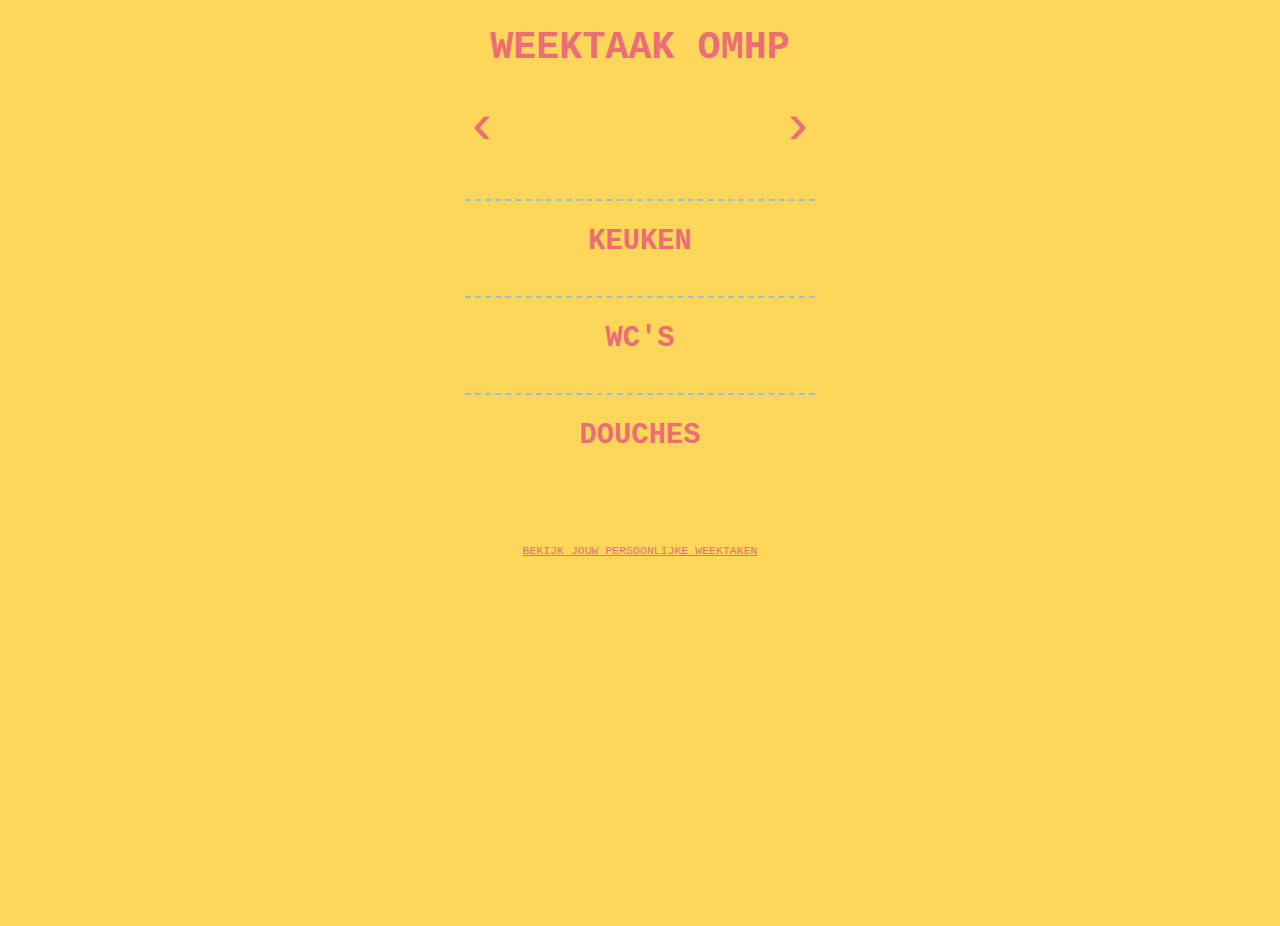
==== public/index.html @ 4dc28e6a "Restructure project" ====
<!DOCTYPE html>
<html lang="nl">
    <head>
        <title>Weektaken OMHP</title>
        <link rel="stylesheet" href="style.css"/>
        <link rel="shortcut icon" href="favicon.ico" type="image/x-icon"/>
        <script src="script.js" defer></script>
    </head>
    <body>
        <header>
            <h1><a href="/">Weektaak OMHP</a></h1>
            <nav>
                <a id="prevWeek" class="navButton">&#8249;</a>
                <span id="weeknumber"></span>
                <a id="nextWeek" class="navButton">&#8250;</a>
            </nav>
        </header>

        <main>
            <section>
                <h2>Keuken</h2>
                <p id="kitchen"></p>
            </section>

            <section>
                <h2>Wc's</h2>
                <p id="toilet"></p>
            </section>

            <section>
                <h2>Douches</h2>
                <p id="shower"></p>
            </section>
        </main>

        <footer>
            <a href="persoonlijk.html">Bekijk jouw persoonlijke weektaken</a>
        </footer>
    </body>
</html>
---- public/style.css ----
body {
  height: 100vh;
  margin: 0 auto;
  width: 35%;
  max-width: 350px;
  background-color: #FED75A;
  color: #EC6D76;
  font-family: Courier;
  text-transform: uppercase;
  text-align: center;
  font-size: 1.2rem;
}

header h1 a {
  text-decoration: none;
}

header nav {
  width: 100%;
  display: flex;
  justify-content: space-between;
  align-items: flex-start;

  & .navButton {
    font-size: 3em;
    text-decoration: none;
    user-select: none;

    flex: 0 1 auto;
  }

  & span {
    align-self: center;
  }

  & .navButton:last-child {
    align-self: flex-end;
  }
}


main {
  margin: 0 auto;
}

main section {
  border-top: 2px dashed rgb(148, 195, 223);
  margin-top: 2em;
  padding: 0 2em;
}

a {
  color: inherit;
}

footer {
  margin-top: 8em;
  font-size: 0.6em;
}

table {
  margin: 0 auto;
  border-collapse: collapse;
}

td, th {
  text-align: right;
  padding: 3px 10px 3px 10px;
  border-right: 2px dashed rgb(148, 195, 223);
}

table tr td:first-child,
table tr th:first-child {
    border-left: 0;
}
table tr td:last-child,
table tr th:last-child {
   border-right: 0;
   text-align: left;
}

th {
  border-bottom: 2px dashed rgb(148, 195, 223);
  text-align: left;
}

#names {
  border: 0;
  margin-bottom: 2em;
  background: inherit;
  font-family: Courier;
  color: #EC6D76;
  font-weight: bold;
  text-align: center;
  font-size: 0.7em;
}
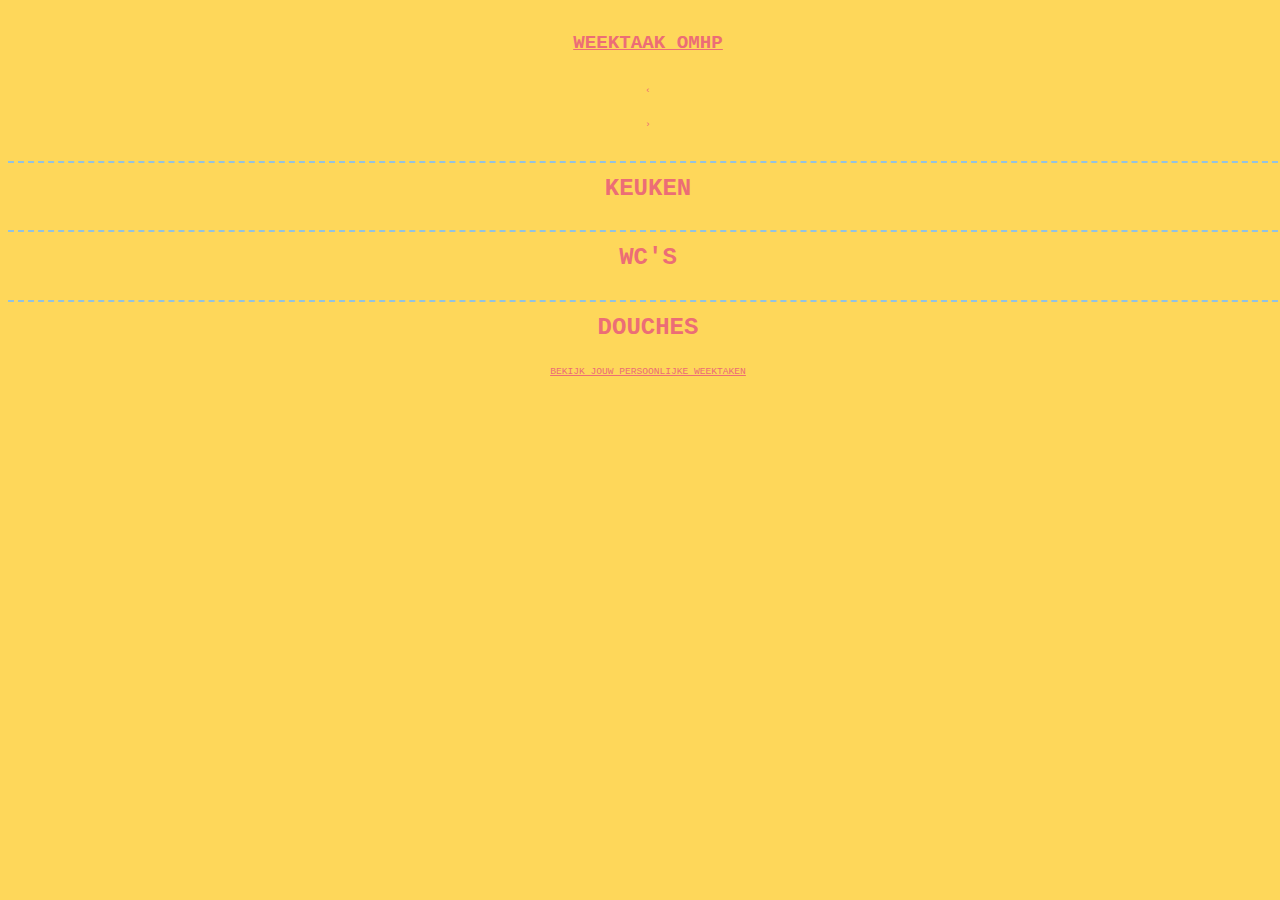
==== commit b673b971: "Run prettier" ====
--- a/public/index.html
+++ b/public/index.html
@@ -1,40 +1,41 @@
-<!DOCTYPE html>
+<!doctype html>
 <html lang="nl">
-    <head>
-        <title>Weektaken OMHP</title>
-        <link rel="stylesheet" href="style.css"/>
-        <link rel="shortcut icon" href="favicon.ico" type="image/x-icon"/>
-        <script src="script.js" defer></script>
-    </head>
-    <body>
-        <header>
-            <h1><a href="/">Weektaak OMHP</a></h1>
-            <nav>
-                <a id="prevWeek" class="navButton">&#8249;</a>
-                <span id="weeknumber"></span>
-                <a id="nextWeek" class="navButton">&#8250;</a>
-            </nav>
-        </header>
+  <head>
+    <title>Weektaken OMHP</title>
+    <link rel="stylesheet" href="/style.css" />
+    <link rel="shortcut icon" href="/favicon.ico" type="image/x-icon" />
+    <meta name="robots" content="noindex" />
+    <script src="/script.js" defer></script>
+  </head>
+  <body>
+    <header>
+      <h1><a href="/">Weektaak OMHP</a></h1>
+      <nav>
+        <a id="prevWeek" class="navButton">&#8249;</a>
+        <p id="weeknumber"></p>
+        <a id="nextWeek" class="navButton">&#8250;</a>
+      </nav>
+    </header>
 
-        <main>
-            <section>
-                <h2>Keuken</h2>
-                <p id="kitchen"></p>
-            </section>
+    <main>
+      <section>
+        <h2>Keuken</h2>
+        <p id="kitchen"></p>
+      </section>
 
-            <section>
-                <h2>Wc's</h2>
-                <p id="toilet"></p>
-            </section>
+      <section>
+        <h2>Wc's</h2>
+        <p id="toilet"></p>
+      </section>
 
-            <section>
-                <h2>Douches</h2>
-                <p id="shower"></p>
-            </section>
-        </main>
+      <section>
+        <h2>Douches</h2>
+        <p id="shower"></p>
+      </section>
+    </main>
 
-        <footer>
-            <a href="persoonlijk.html">Bekijk jouw persoonlijke weektaken</a>
-        </footer>
-    </body>
+    <footer>
+      <a href="persoonlijk.html">Bekijk jouw persoonlijke weektaken</a>
+    </footer>
+  </body>
 </html>
--- a/style.css
+++ b/style.css
@@ -0,0 +1,86 @@
+body {
+  width: 100%;
+  height: 100%;
+  background-color: #FED75A;
+  /* overflow: hidden; */
+  font-family: Courier;
+  color: #EC6D76;
+  text-transform: uppercase;
+  text-align: center;
+}
+
+#content {
+  margin: 0 auto;
+  width: fit-content;
+  font-size: 3em;
+}
+
+@media only screen and (min-width: 992px) {
+  #content {
+    max-width: 40%;
+    font-size: 150%;
+  }
+}
+
+h2 {
+  border-top: 2px dashed rgb(148, 195, 223);
+  margin-top: 1.2em;
+  padding-top: 0.5em;
+  margin-bottom: 0.5em;
+}
+
+#kitchen, #shower, #toilet, #taken {
+  margin-top: 20px;
+}
+
+table {
+  margin: 0 auto;
+  border-collapse: collapse;
+}
+
+td, th {
+  text-align: right;
+  padding: 3px 10px 3px 10px;
+  border-right: 2px dashed rgb(148, 195, 223);
+}
+
+table tr td:first-child,
+table tr th:first-child {
+    border-left: 0;
+}
+table tr td:last-child,
+table tr th:last-child {
+   border-right: 0;
+   text-align: left;
+}
+
+th {
+  border-bottom: 2px dashed rgb(148, 195, 223);
+  text-align: left;
+}
+
+#names {
+  border: 0;
+  margin-bottom: 2em;
+  background: inherit;
+  font-family: Courier;
+  color: #EC6D76;
+  font-weight: bold;
+  text-align: center;
+  font-size: 0.7em;
+}
+
+a {
+  font-size: 0.6em;
+  color: inherit;
+}
+
+.prevnext {
+  text-decoration: none;
+  display: inline-block;
+  padding: 3px 9px;
+  font-size: 2em;
+  /* border-color: #EC6D76;
+  border: 1px solid;
+  border-radius: 50%; */
+}
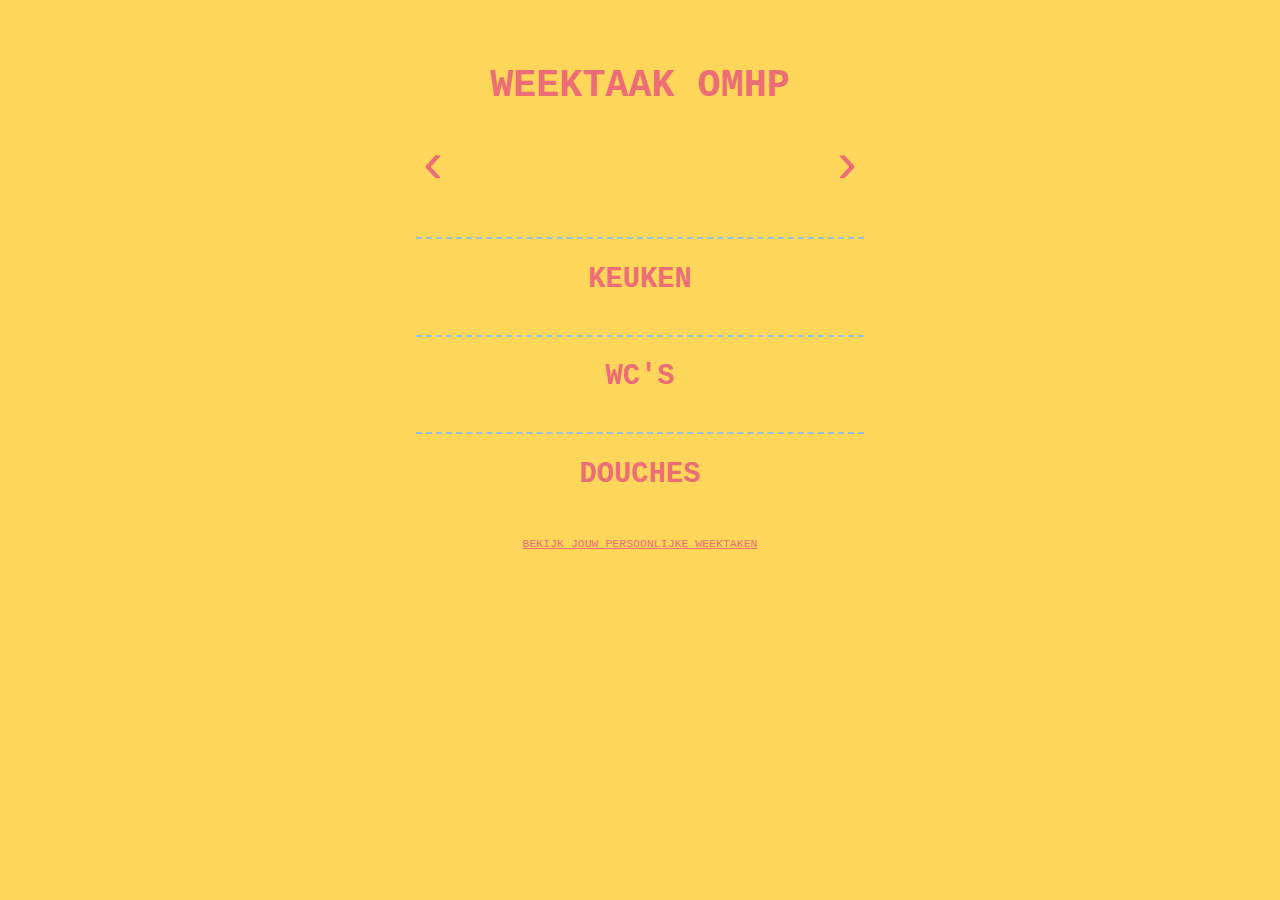
==== commit 69a6d1d2: "Stupid github subdomains" ====
--- a/public/index.html
+++ b/public/index.html
@@ -2,10 +2,11 @@
 <html lang="nl">
   <head>
     <title>Weektaken OMHP</title>
-    <link rel="stylesheet" href="/style.css" />
-    <link rel="shortcut icon" href="/favicon.ico" type="image/x-icon" />
+    <link rel="stylesheet" href="style.css" />
+    <link rel="shortcut icon" href="favicon.ico" type="image/x-icon" />
     <meta name="robots" content="noindex" />
-    <script src="/script.js" defer></script>
+    <script src="script.js" defer></script>
+    <base href="/weektaak/">
   </head>
   <body>
     <header>
--- a/public/style.css
+++ b/public/style.css
@@ -0,0 +1,116 @@
+body {
+  height: 100vh;
+  margin: 0 auto;
+  width: 35%;
+  background-color: #fed75a;
+  color: #ec6d76;
+  font-family: Courier;
+  text-transform: uppercase;
+  text-align: center;
+  font-size: 1.2em;
+}
+
+@media (max-device-width: 812px) {
+  body {
+    font-size: 2.5em;
+    width: 80%;
+  }
+}
+
+header {
+  padding-top: 2em;
+
+  & h1 a {
+    text-decoration: none;
+  }
+
+  & nav {
+    width: 100%;
+    display: flex;
+    justify-content: space-between;
+    align-items: flex-start;
+
+    & .navButton {
+      font-size: 3em;
+      text-decoration: none;
+      user-select: none;
+
+      flex: 0 1 auto;
+    }
+
+    & p {
+      align-self: center;
+      margin: 0;
+      margin-top: 0.5em;
+    }
+
+    & .navButton:last-child {
+      align-self: flex-end;
+    }
+  }
+}
+
+
+main {
+  margin: 0 auto;
+
+  & section {
+    border-top: 2px dashed rgb(148, 195, 223);
+    margin-top: 2em;
+    padding: 0 2em;
+  }
+}
+
+a {
+  color: inherit;
+}
+
+em {
+  font-weight: bold;
+  font-style: normal;
+}
+
+footer {
+  margin-top: 4em;
+  font-size: 0.6em;
+  padding-bottom: 4em;
+}
+
+table {
+  margin: 0 auto;
+  border-collapse: collapse;
+}
+
+td,
+th {
+  text-align: right;
+  padding: 3px 10px 3px 10px;
+  border-right: 2px dashed rgb(148, 195, 223);
+}
+
+table tr td:first-child,
+table tr th:first-child {
+  border-left: 0;
+}
+
+table tr td:last-child,
+table tr th:last-child {
+  border-right: 0;
+  text-align: left;
+}
+
+th {
+  border-bottom: 2px dashed rgb(148, 195, 223);
+  text-align: left;
+}
+
+#names {
+  border: 0;
+  margin-bottom: 2em;
+  background: inherit;
+  font-family: Courier;
+  color: #ec6d76;
+  font-weight: bold;
+  text-align: center;
+  font-size: 0.7em;
+}
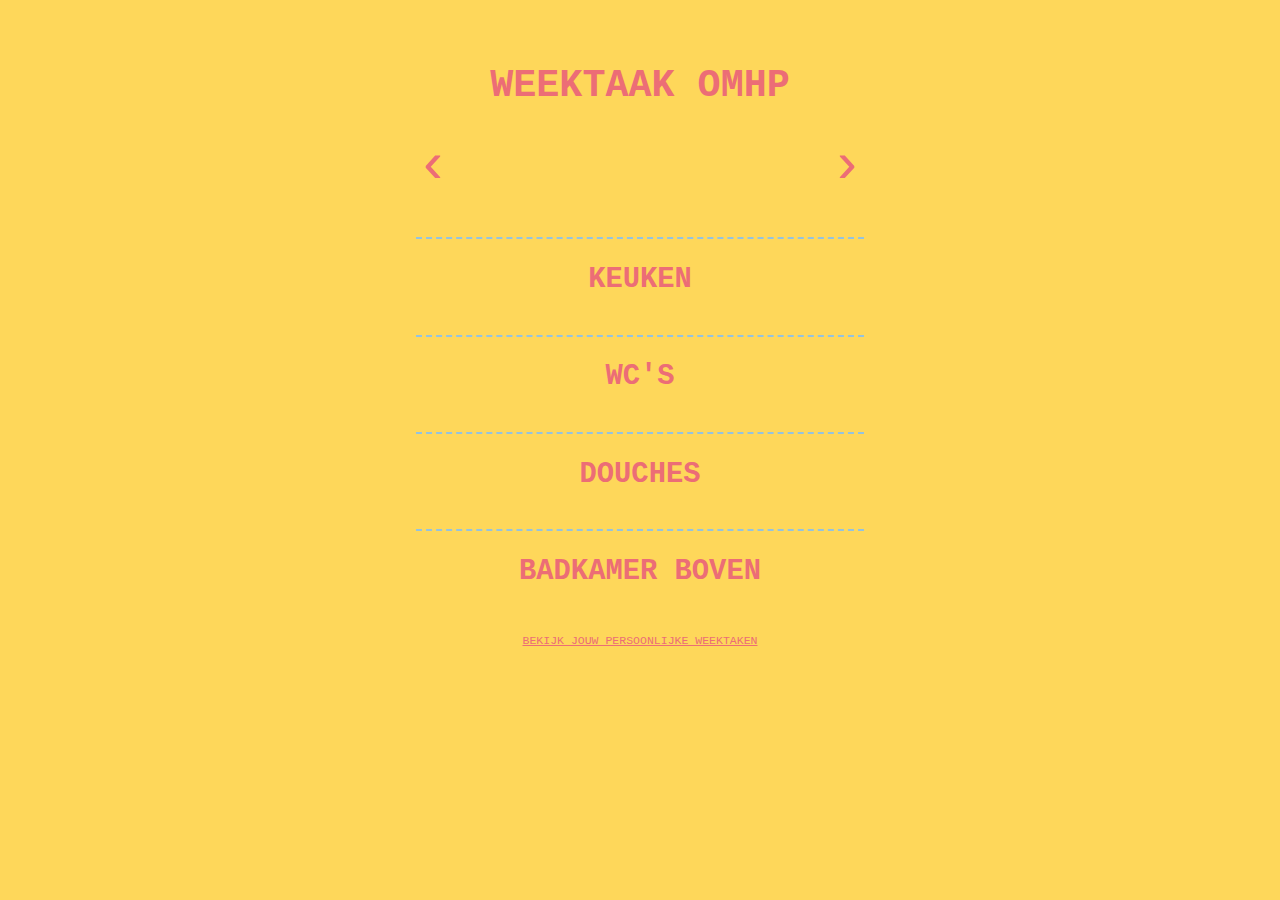
==== commit f32e4577: "Add task for upstairs bathroom" ====
--- a/public/index.html
+++ b/public/index.html
@@ -6,11 +6,10 @@
     <link rel="shortcut icon" href="favicon.ico" type="image/x-icon" />
     <meta name="robots" content="noindex" />
     <script src="script.js" defer></script>
-    <base href="/weektaak/">
   </head>
   <body>
     <header>
-      <h1><a href="/">Weektaak OMHP</a></h1>
+      <h1><a href="index.html">Weektaak OMHP</a></h1>
       <nav>
         <a id="prevWeek" class="navButton">&#8249;</a>
         <p id="weeknumber"></p>
@@ -33,6 +32,11 @@
         <h2>Douches</h2>
         <p id="shower"></p>
       </section>
+
+      <section>
+        <h2>Badkamer boven</h2>
+        <p id="upstairs"></p>
+      </section>
     </main>
 
     <footer>
